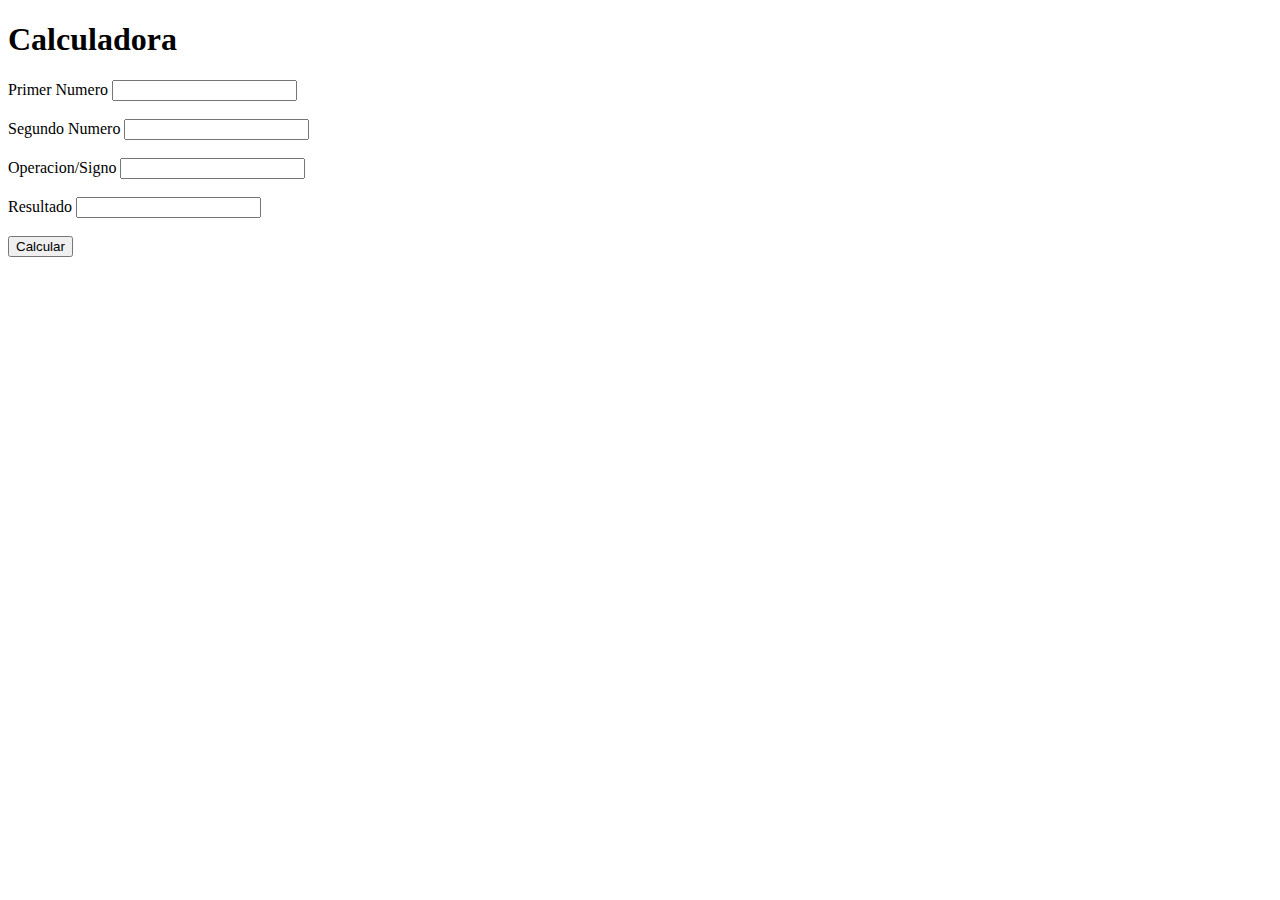
==== js/Calculadora_Js5.html @ ccdfd997 "calculadora" ====
<!DOCTYPE html>
<html lang="en">
<head>
    <meta charset="UTF-8">
    <meta http-equiv="X-UA-Compatible" content="IE=edge">
    <meta name="viewport" content="width=device-width, initial-scale=1.0">
    <title>Calculadora</title>
</head>
<body>
    <h1>Calculadora</h1>
    <div>
        <div>
            <label for="num1">Primer Numero</label>
            <input type="text" name="num1" id="num1">
        </div>
        <br>
        <div>
            <label for="num2">Segundo Numero</label>
            <input type="text" name="num2" id="num2">
        </div>
        <br>
        <div>
            <label for="operacion">Operacion/Signo</label>
            <input type="text" name="operacion" id="operacion">
        </div>
        <br>
        <div>
            <div>
                <label for="resultado">Resultado</label>
                <input type="text" name="resultado" id="resultado">
            </div>
        </div>
        <br>
        <div>
            <button onclick="calcular()">Calcular</button>
        </div>
    </div>
    <script src="Calculadora_Js5.js"></script>
</body>
</html>
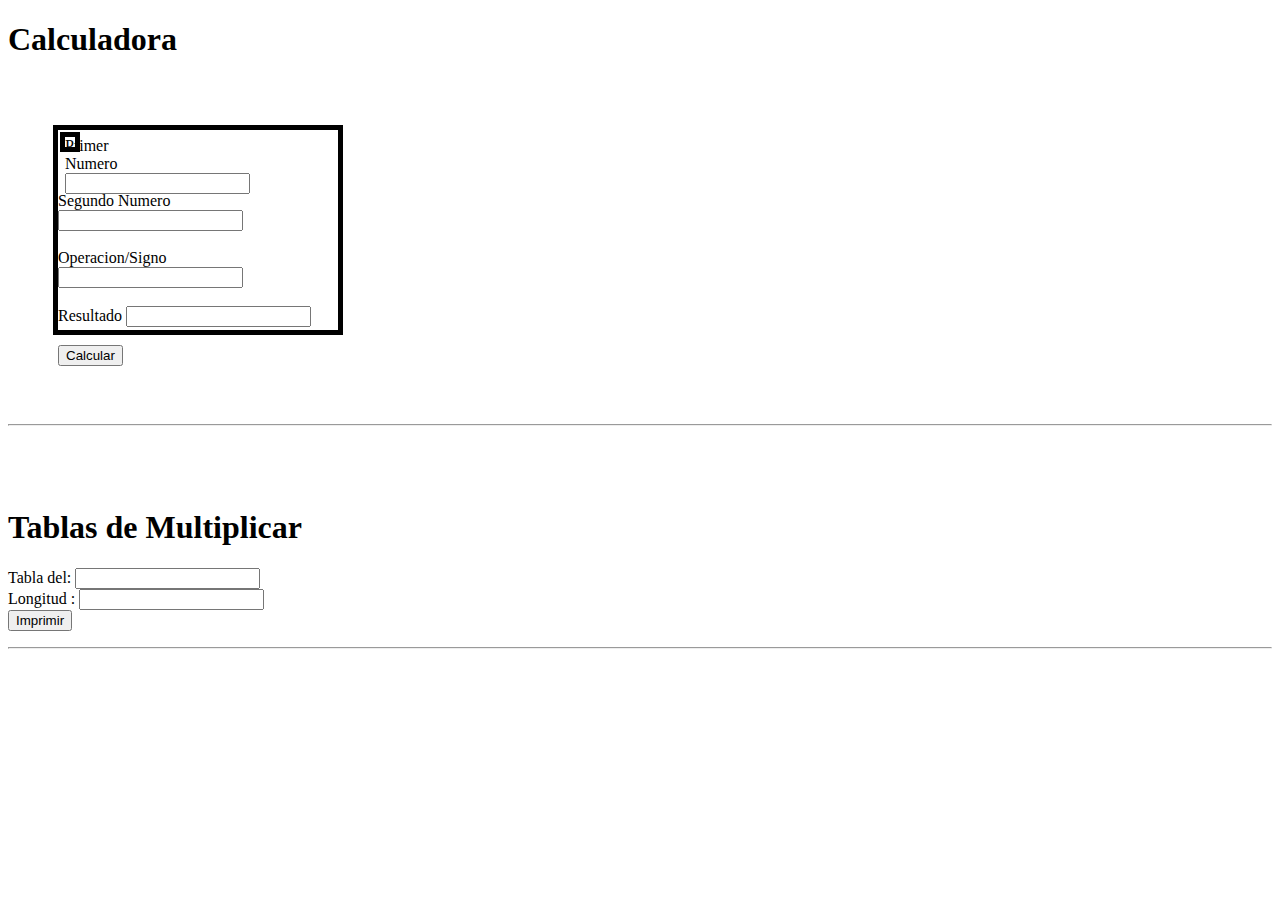
==== commit 2154d237: "modificacion de css" ====
--- a/js/Calculadora_Js5.html
+++ b/js/Calculadora_Js5.html
@@ -5,27 +5,28 @@
     <meta http-equiv="X-UA-Compatible" content="IE=edge">
     <meta name="viewport" content="width=device-width, initial-scale=1.0">
     <title>Calculadora</title>
+    <link rel="stylesheet" href="Calculadora_Js5.css">
 </head>
 <body>
     <h1>Calculadora</h1>
-    <div>
-        <div>
+    <div class="margen">
+        <div class="n1">
             <label for="num1">Primer Numero</label>
             <input type="text" name="num1" id="num1">
         </div>
         <br>
-        <div>
+        <div class="n2">
             <label for="num2">Segundo Numero</label>
             <input type="text" name="num2" id="num2">
         </div>
         <br>
-        <div>
+        <div class="op">
             <label for="operacion">Operacion/Signo</label>
             <input type="text" name="operacion" id="operacion">
         </div>
         <br>
         <div>
-            <div>
+            <div class="resul">
                 <label for="resultado">Resultado</label>
                 <input type="text" name="resultado" id="resultado">
             </div>
@@ -36,5 +37,31 @@
         </div>
     </div>
     <script src="Calculadora_Js5.js"></script>
+
+    <br>
+    <br>
+    <br>
+    <hr>
+    <br>
+    <br>
+    <br>
+
+    <h1>Tablas de Multiplicar</h1>
+
+    <div>
+        <label for="Tabla">Tabla del: </label>
+        <input type="text" name="numero" id="Tabla">
+    </div>
+    <div>
+        <label for="long">Longitud : </label>
+        <input type="text" name="numero" id="long">  
+    </div>
+    <button onclick = ImpTabla()>Imprimir</button>
+    <ul id="tabla"></ul>
+
+    <script src="Calculadora_Js5.js"></script>
+
+<hr>
+
 </body>
 </html>--- a/js/Calculadora_Js5.css
+++ b/js/Calculadora_Js5.css
@@ -0,0 +1,15 @@
+.margen{
+    border: 5px solid black;
+    height: 200px;
+    width: 280px;
+    display: inline-block;
+    margin: 45px;
+}
+
+.n1{
+    border: 5px solid black;
+    height: 10px;
+    width: 10px;
+    display: inline-block;
+    margin: 2px;
+}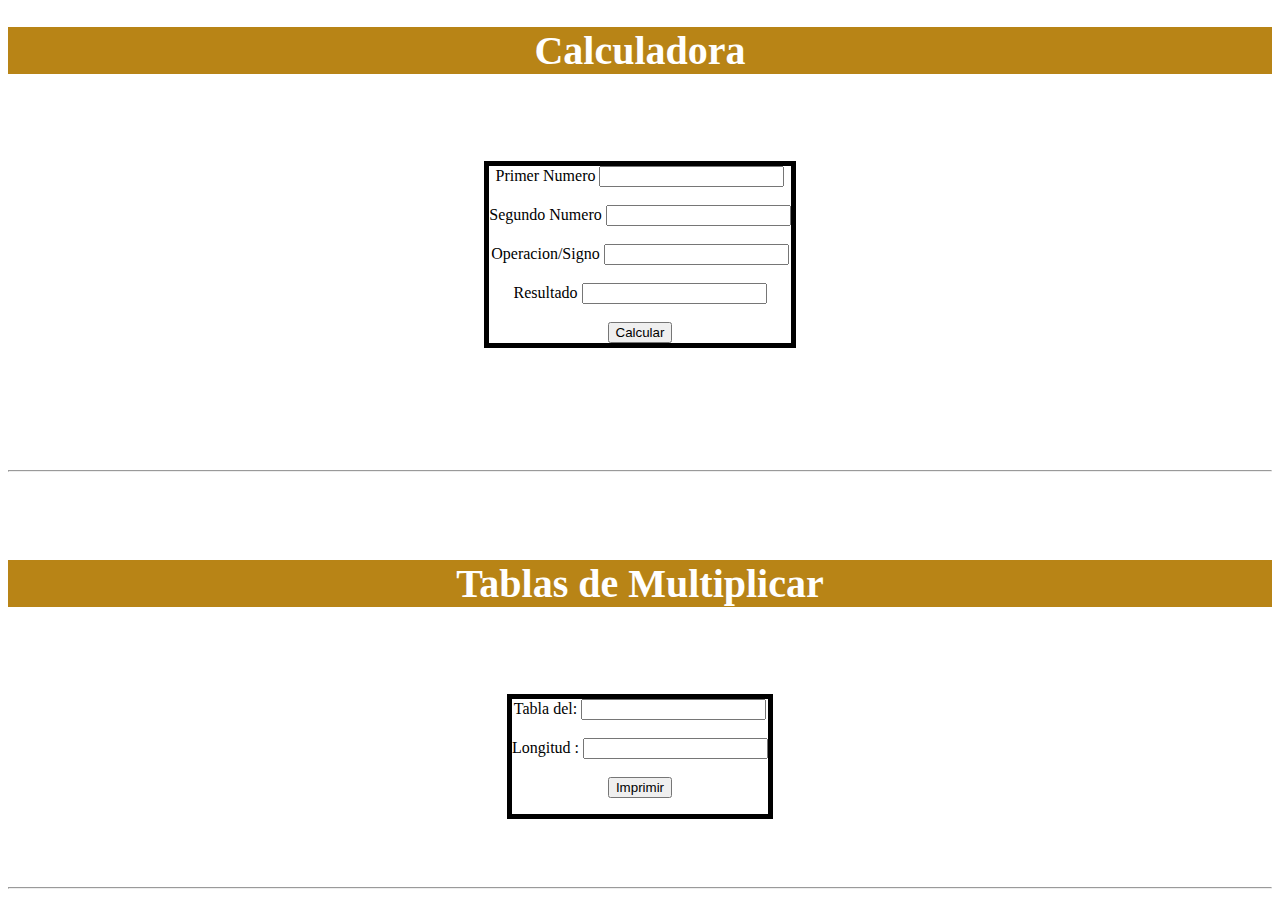
==== commit 07d711a9: "coneixion al index" ====
--- a/js/Calculadora_Js5.html
+++ b/js/Calculadora_Js5.html
@@ -8,8 +8,8 @@
     <link rel="stylesheet" href="Calculadora_Js5.css">
 </head>
 <body>
-    <h1>Calculadora</h1>
-    <div class="margen">
+    <center><h1>Calculadora</h1></center>
+    <center><div class="margen">
         <div class="n1">
             <label for="num1">Primer Numero</label>
             <input type="text" name="num1" id="num1">
@@ -35,7 +35,7 @@
         <div>
             <button onclick="calcular()">Calcular</button>
         </div>
-    </div>
+    </div></center>
     <script src="Calculadora_Js5.js"></script>
 
     <br>
@@ -46,18 +46,18 @@
     <br>
     <br>
 
-    <h1>Tablas de Multiplicar</h1>
+    <center><h1>Tablas de Multiplicar</h1></center>
 
-    <div>
-        <label for="Tabla">Tabla del: </label>
-        <input type="text" name="numero" id="Tabla">
-    </div>
-    <div>
-        <label for="long">Longitud : </label>
-        <input type="text" name="numero" id="long">  
-    </div>
+    <center><div class="margen">
+        <div><label for="Tabla">Tabla del: </label>
+        <input type="text" name="numero" id="Tabla"></div>
+        <br>
+        <div><label for="long">Longitud : </label>
+        <input type="text" name="numero" id="long">  </div>
+        <br>
     <button onclick = ImpTabla()>Imprimir</button>
-    <ul id="tabla"></ul>
+    <ul id="tabla"></ul></div>
+</center>
 
     <script src="Calculadora_Js5.js"></script>
 
--- a/js/Calculadora_Js5.css
+++ b/js/Calculadora_Js5.css
@@ -1,15 +1,15 @@
 .margen{
     border: 5px solid black;
-    height: 200px;
-    width: 280px;
+    height: auto;
+    width: auto;
     display: inline-block;
-    margin: 45px;
+    margin: 60px;
 }
 
-.n1{
-    border: 5px solid black;
-    height: 10px;
-    width: 10px;
-    display: inline-block;
-    margin: 2px;
+
+
+h1{
+    color: rgb(255, 255, 255);
+    background-color:  rgb(184, 132, 22);
+    font-size: 2.5em; 
 }